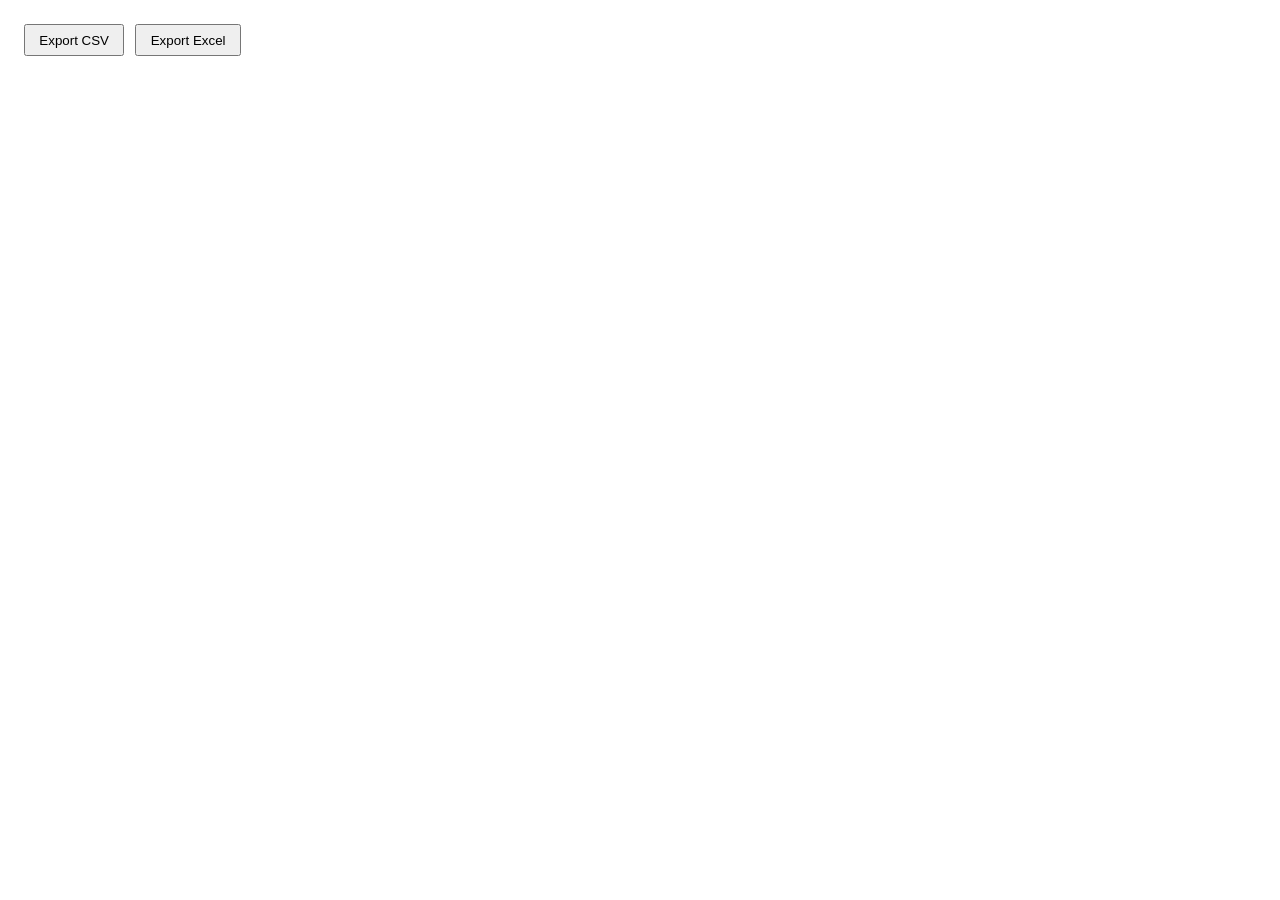
==== export-to-excel/index.html @ d875be8b "Create export-to-excel" ====
<!DOCTYPE html>
<html lang="en">
<head>
  <meta charset="utf-8">
  <title>Export Widget</title>
  <!-- 1. Grist plugin API -->
  <script src="https://docs.getgrist.com/grist-plugin-api.js"></script>
  <!-- 2. SheetJS for Excel export -->
  <script src="https://cdn.sheetjs.com/xlsx-0.19.2/package/dist/xlsx.full.min.js"></script>
  <style>
    body { font-family: sans-serif; padding: 1em; }
    button { margin-right: .5em; padding: .5em 1em; }
  </style>
</head>
<body>

  <!-- 3. Widget UI -->
  <button id="btnCsv">Export CSV</button>
  <button id="btnXlsx">Export Excel</button>

  <script>
    // 4. Tell Grist we need full document access
    //    and two multi-column mappings:
    //    - exportCols → “Columns to export”
    //    - filenameCols → “Columns for filename”
    grist.ready({
      requiredAccess: 'full',
      columns: [
        { name: 'exportCols', title: 'Columns to export', allowMultiple: true },
        { name: 'filenameCols', title: 'Columns for filename', allowMultiple: true }
      ]
    });

    // State holders
    let allRecords = [];
    let mappings = {};

    // 5. Keep data in sync
    grist.onRecords((records, map) => {
      allRecords = records;
      mappings = map;
    });

    function formatValue(val) {
      if (val == null) { return ''; }
     // ISO string (“2024-07-01T00:00:00.000Z” → “2024-07-01”)
      if (typeof val === 'string' && /^\d{4}-\d{2}-\d{2}T/.test(val)) {
        return val.slice(0, 10);
      }
      // epoch milliseconds → date string
      if (typeof val === 'number' && val > 8.64e15) { 
      // just in case someone gives ms since 1970
        let d = new Date(val);
        return d.toISOString().slice(0, 10);
      }
      return val;
    }

    // 6. Build and download a CSV
function doExportCSV() {
  const cols = (mappings.exportCols || []).filter(c => c !== 'id');
  const header = cols;
  const rows = allRecords.map(r => cols.map(c => formatValue(r[c])));
  const csv = [header, ...rows]
    .map(r => r.map(v => `"${String(v).replace(/"/g,'""')}"`).join(','))
    .join('\r\n');
      // Filename from first record of each filenameCol
      const names = mappings.filenameCols || [];
      const first = allRecords[0] || {};
      const base = names.map(c => first[c]).join(' ') || 'export';
      const blob = new Blob([csv], {type: 'text/csv'});
      const a = document.createElement('a');
      a.href = URL.createObjectURL(blob);
      a.download = `${base}.csv`;
      a.click();
    }

    // 7. Build and download an Excel file
    function doExportXLSX() {
  const cols = (mappings.exportCols || []).filter(c => c !== 'id');
  const data = allRecords.map(r => {
    const obj = {};
    cols.forEach(c => obj[c] = formatValue(r[c]));
    return obj;
  });
  const ws = XLSX.utils.json_to_sheet(data, { header: cols, raw: true });
  const wb = XLSX.utils.book_new();
  XLSX.utils.book_append_sheet(wb, ws, 'Sheet1');
      const names = mappings.filenameCols || [];
      const first = allRecords[0] || {};
      const base = names.map(c => first[c]).join(' ') || 'export';
      XLSX.writeFile(wb, `${base}.xlsx`);
    }

    // 8. Wire up buttons
    document.getElementById('btnCsv').addEventListener('click', doExportCSV);
    document.getElementById('btnXlsx').addEventListener('click', doExportXLSX);
  </script>

</body>
</html>
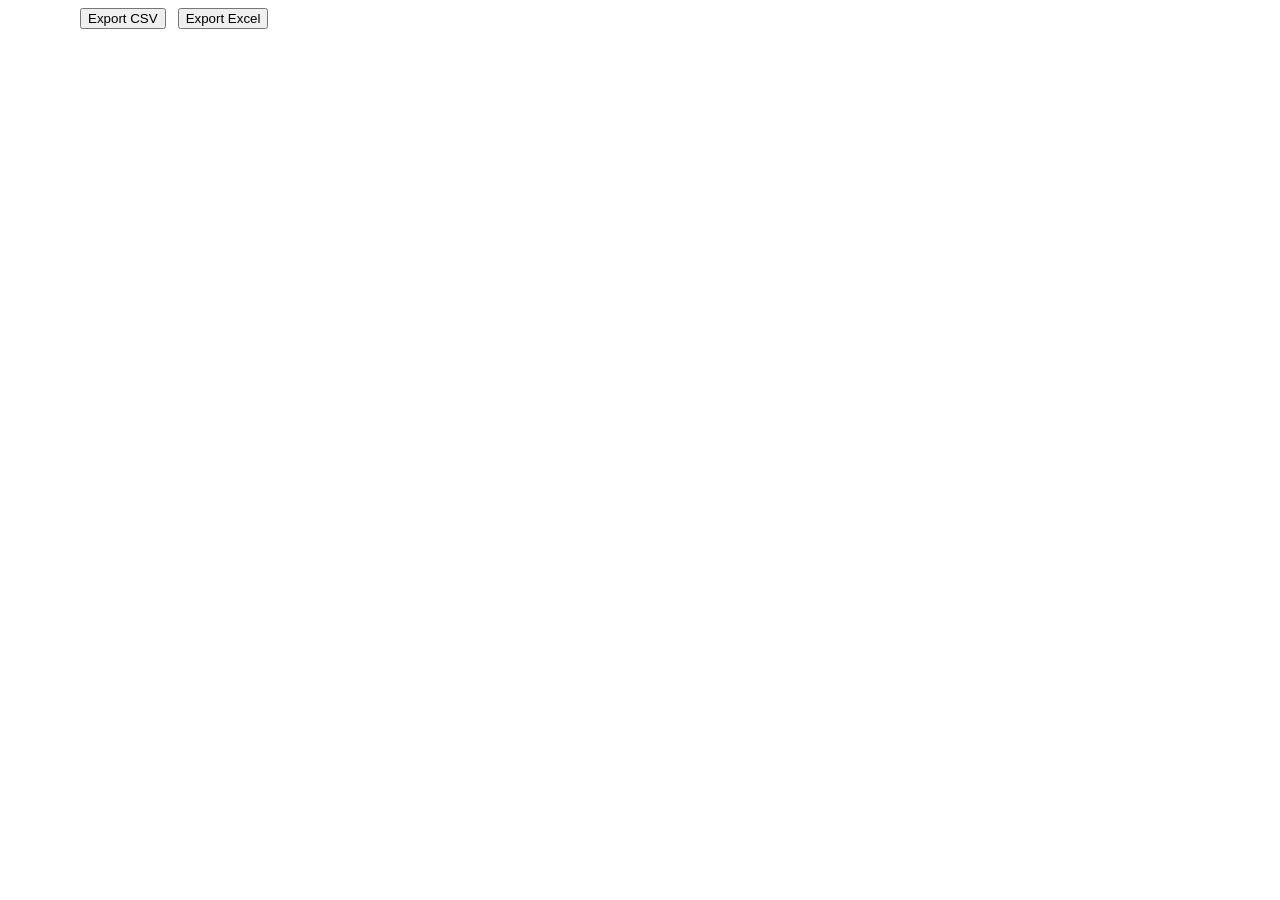
==== commit 3e94b8e1: "Change underscore to spaces" ====
--- a/export-to-excel/index.html
+++ b/export-to-excel/index.html
@@ -1,101 +1,100 @@
 <!DOCTYPE html>
 <html lang="en">
 <head>
-  <meta charset="utf-8">
-  <title>Export Widget</title>
-  <!-- 1. Grist plugin API -->
-  <script src="https://docs.getgrist.com/grist-plugin-api.js"></script>
-  <!-- 2. SheetJS for Excel export -->
-  <script src="https://cdn.sheetjs.com/xlsx-0.19.2/package/dist/xlsx.full.min.js"></script>
-  <style>
-    body { font-family: sans-serif; padding: 1em; }
-    button { margin-right: .5em; padding: .5em 1em; }
-  </style>
+  <meta charset="utf-8">
+  <title>Export Widget</title>
+    <script src="https://docs.getgrist.com/grist-plugin-api.js"></script>
+    <script src="https://cdn.sheetjs.com/xlsx-0.19.2/package/dist/xlsx.full.min.js"></script>
+  <style>
+    body { font-family: sans-serif; padding: 1em; }
+    button { margin-right: .5em; padding: .5em 1em; }
+  </style>
 </head>
 <body>
 
-  <!-- 3. Widget UI -->
-  <button id="btnCsv">Export CSV</button>
-  <button id="btnXlsx">Export Excel</button>
+    <button id="btnCsv">Export CSV</button>
+  <button id="btnXlsx">Export Excel</button>
 
-  <script>
-    // 4. Tell Grist we need full document access
-    //    and two multi-column mappings:
-    //    - exportCols → “Columns to export”
-    //    - filenameCols → “Columns for filename”
-    grist.ready({
-      requiredAccess: 'full',
-      columns: [
-        { name: 'exportCols', title: 'Columns to export', allowMultiple: true },
-        { name: 'filenameCols', title: 'Columns for filename', allowMultiple: true }
-      ]
-    });
+  <script>
+    grist.ready({
+      requiredAccess: 'full',
+      columns: [
+        { name: 'exportCols', title: 'Columns to export', allowMultiple: true },
+        { name: 'filenameCols', title: 'Columns for filename', allowMultiple: true }
+      ]
+    });
 
-    // State holders
-    let allRecords = [];
-    let mappings = {};
+    let allRecords = [];
+    let mappings = {};
 
-    // 5. Keep data in sync
-    grist.onRecords((records, map) => {
-      allRecords = records;
-      mappings = map;
-    });
+    grist.onRecords((records, map) => {
+      allRecords = records;
+      mappings = map;
+    });
 
-    function formatValue(val) {
-      if (val == null) { return ''; }
-     // ISO string (“2024-07-01T00:00:00.000Z” → “2024-07-01”)
-      if (typeof val === 'string' && /^\d{4}-\d{2}-\d{2}T/.test(val)) {
-        return val.slice(0, 10);
-      }
-      // epoch milliseconds → date string
-      if (typeof val === 'number' && val > 8.64e15) { 
-      // just in case someone gives ms since 1970
-        let d = new Date(val);
-        return d.toISOString().slice(0, 10);
-      }
-      return val;
-    }
+    function formatValue(val) {
+      if (val == null) { return ''; }
+     // ISO string (“2024-07-01T00:00:00.000Z” → “2024-07-01”)
+      if (typeof val === 'string' && /^\d{4}-\d{2}-\d{2}T/.test(val)) {
+        return val.slice(0, 10);
+      }
+      // epoch milliseconds → date string
+      if (typeof val === 'number' && val > 8.64e15) { 
+      // just in case someone gives ms since 1970
+        let d = new Date(val);
+        return d.toISOString().slice(0, 10);
+      }
+      return val;
+    }
 
-    // 6. Build and download a CSV
+    // Build and download a CSV
 function doExportCSV() {
-  const cols = (mappings.exportCols || []).filter(c => c !== 'id');
-  const header = cols;
-  const rows = allRecords.map(r => cols.map(c => formatValue(r[c])));
-  const csv = [header, ...rows]
-    .map(r => r.map(v => `"${String(v).replace(/"/g,'""')}"`).join(','))
-    .join('\r\n');
-      // Filename from first record of each filenameCol
-      const names = mappings.filenameCols || [];
-      const first = allRecords[0] || {};
-      const base = names.map(c => first[c]).join(' ') || 'export';
-      const blob = new Blob([csv], {type: 'text/csv'});
-      const a = document.createElement('a');
-      a.href = URL.createObjectURL(blob);
-      a.download = `${base}.csv`;
-      a.click();
-    }
+  const cols = (mappings.exportCols || []).filter(c => c !== 'id');
+  const header = cols.map(c => c.replace(/_/g,' '));
+  const rows = allRecords.map(r => cols.map(c => formatValue(r[c])));
+  const csv = [header, ...rows]
+    .map(r => r.map(v => `"${String(v).replace(/"/g,'""')}"`).join(','))
+    .join('\r\n');
+      const names = mappings.filenameCols || [];
+      const first = allRecords[0] || {};
+      const base = names.map(c => first[c]).join(' ') || 'export';
+      const blob = new Blob([csv], {type: 'text/csv'});
+      const a = document.createElement('a');
+      a.href = URL.createObjectURL(blob);
+      a.download = `${base}.csv`;
+      a.click();
+    }
 
-    // 7. Build and download an Excel file
-    function doExportXLSX() {
-  const cols = (mappings.exportCols || []).filter(c => c !== 'id');
-  const data = allRecords.map(r => {
-    const obj = {};
-    cols.forEach(c => obj[c] = formatValue(r[c]));
-    return obj;
-  });
-  const ws = XLSX.utils.json_to_sheet(data, { header: cols, raw: true });
-  const wb = XLSX.utils.book_new();
-  XLSX.utils.book_append_sheet(wb, ws, 'Sheet1');
-      const names = mappings.filenameCols || [];
-      const first = allRecords[0] || {};
-      const base = names.map(c => first[c]).join(' ') || 'export';
-      XLSX.writeFile(wb, `${base}.xlsx`);
-    }
+// Build and download an Excel file (XLSX)
+function doExportXLSX() {
+  const cols = (mappings.exportCols || []).filter(c => c !== 'id');
+  const headerLabels = cols.map(c => c.replace(/_/g, ' '));
+  const colMap = {};
+  cols.forEach(c => colMap[c] = c.replace(/_/g, ' '));
+  const data = allRecords.map(r => {
+    const obj = {};
+    cols.forEach(c => obj[colMap[c]] = formatValue(r[c]));
+    return obj;
+  });
 
-    // 8. Wire up buttons
-    document.getElementById('btnCsv').addEventListener('click', doExportCSV);
-    document.getElementById('btnXlsx').addEventListener('click', doExportXLSX);
-  </script>
+  const ws = XLSX.utils.json_to_sheet(data, {
+    header: headerLabels,
+    skipHeader: false, 
+    raw: true
+  });
+  
+  const wb = XLSX.utils.book_new();
+  XLSX.utils.book_append_sheet(wb, ws, 'Sheet1');
+
+    const names = mappings.filenameCols || [];
+    const first = allRecords[0] || {};
+    const base = names.map(c => first[c]).join(' ') || 'export';
+    XLSX.writeFile(wb, `${base}.xlsx`);
+  }
+
+    document.getElementById('btnCsv').addEventListener('click', doExportCSV);
+    document.getElementById('btnXlsx').addEventListener('click', doExportXLSX);
+  </script>
 
 </body>
-</html>+</html>
